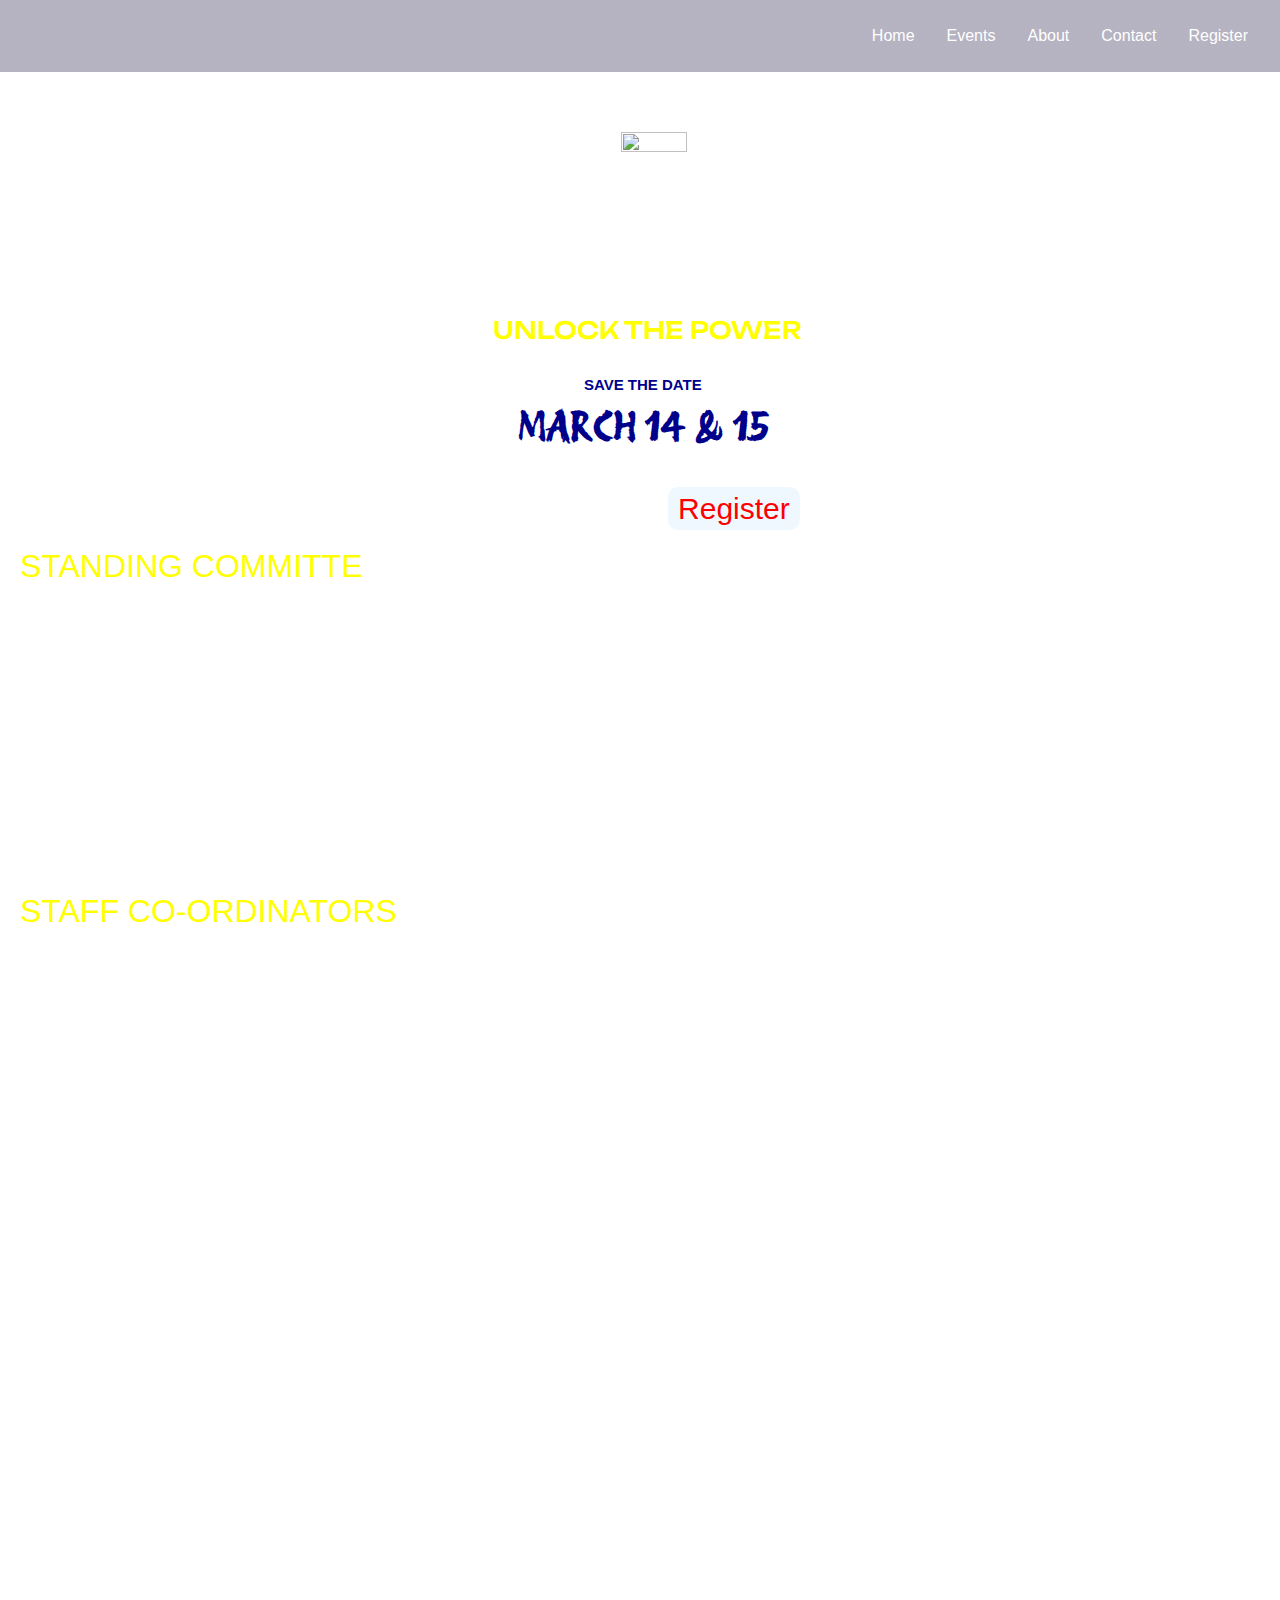
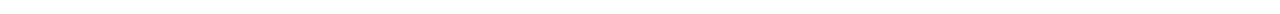
==== index.html @ dffb0a6e "Update index.html" ====
<!DOCTYPE html>
<html>

<head>
  <link href="https://stackpath.bootstrapcdn.com/bootstrap/4.3.1/css/bootstrap.min.css" rel="stylesheet">

  <!-- Optional: Bootstrap JS (you can also include Popper.js) -->
  <script src="https://code.jquery.com/jquery-3.3.1.slim.min.js"></script>
  <script src="https://cdnjs.cloudflare.com/ajax/libs/popper.js/1.14.7/umd/popper.min.js"></script>
  <script src="https://stackpath.bootstrapcdn.com/bootstrap/4.3.1/js/bootstrap.min.js"></script>
  <link href="https://cdn.jsdelivr.net/npm/bootstrap@5.3.0-alpha3/dist/css/bootstrap.min.css" rel="stylesheet"
    integrity="sha384-KK94CHFLLe+nY2dmCWGMq91rCGa5gtU4mk92HdvYe+M/SXH301p5ILy+dN9+nJOZ" crossorigin="anonymous">

  <link rel="preconnect" href="https://fonts.googleapis.com">
  <link rel="preconnect" href="https://fonts.gstatic.com" crossorigin>
  <link href="https://fonts.googleapis.com/css2?family=Big+Shoulders+Display:wght@300;400;500;600;700&
     family=Syne:wght@400;500;600;700&family=Unbounded:wght@300;400;500;600;700&display=swap" rel="stylesheet">
  <script type="text/javascript" src="https://kit.fontawesome.com/ea6d4fec5e.js" crossorigin="anonymous"></script>
  <link rel="stylesheet" href="styles.css">
  <link rel="preconnect" href="https://fonts.googleapis.com">
  <link rel="preconnect" href="https://fonts.gstatic.com" crossorigin>
  <link href="https://fonts.googleapis.com/css2?family=Protest+Revolution&display=swap" rel="stylesheet">
  <link rel="stylesheet" href="path/to/bootstrap.min.css">

  <link rel="stylesheet" href="background_styles.css">
  <link rel="stylesheet" href="index.css">
  <script src="script.js" defer></script>
  <title>ELECTRO-2K24</title>
  <style>
     body{
                  background-image: url("https://img.freepik.com/premium-photo/vertical-image-technology-modern-future-background-illustration-dark-blue-background_545033-1168.jpg?w=360");
                  color: white;
                  background-size: 100%;
                  }
                  .first{
                      align-items: center;
                      padding: 10px 10px 10px;
                      margin-left: 15px;
                  }
                  .stand{
                                    font-size: 20px;
                                    margin-left: 20px;
                  }
                  .stand h2{
                                    color: yellow;
                  }
  </style>
</head>

<body>
  <nav class="navbar">
    <div class="brand-title"></div>
    <a href="index.html" class="toggle-button">
      <span class="bar"></span>
      <span class="bar"></span>
      <span class="bar"></span>
      <span class="bar"></span>
      <span class="bar"></span>
    </a>
    <div class="navbar-links">
      <ul>
        <li><a href="index.html">Home</a></li>
        <li><a href="events.html">Events</a></li>
        <li><a href="about.html">About</a></li>
        <li><a href="contact.html">Contact</a></li>
        <li><a href="Register.html">Register</a></li>
      </ul>
    </div>
  </nav>
  <div class="first">
    <a><img style="text-align: center;"
        src="https://ndc.edu.in/wp-content/uploads/2018/09/cropped-NDC-Color-01-01.jpg"></a>
    <h1>ELECTRO-2K24</h1>
    <h3>UNLOCK THE POWER</h3>
  </div>
  <div class="date ">
    <h4><b>SAVE THE DATE</b></h4>
    <h2><b>MARCH 14 & 15</b></h2>
  </div>
  <p class="reg">click here to<a href="Register.html">Register</a></p>
   <div class="stand">
                                    <h2>STANDING COMMITTE</h2>
                                    <h3>SRI.M.ANURADHA</h3>
                                    <h5>PRINCIPAL</h5>
                                    <h3>SRI.V.K.PRASAD</h3>
                                    <h5>ADMINISTRATIVE OFFICER</h5>
                                    <h3>SRI.M.VENU GOPAL</h3>
                                    <h5>OFFICE SUPERINTENDENT</h5>
                                    <h3>K.RAMKUMAR</h3>
                                    <h4>HEAD OF THE DEPARTMENT</h4>
                                   </div>
                                   <div class="stand">
                                    <h2>STAFF CO-ORDINATORS</h2>
                                    <h3>M.ANUSHA</h3>
                                    <h3>M.S.J.D.PRASAD</h3>
                                   </div>
                  
                  <div class="first">
                  <h1> About NDC</h1><br>
                  <p>Nalanda is a 30 year old institute.<br>
                                     Nalanda is one of the Ideal degree colleges in Vijayawada with education par excellence. 
                                     <br>Nalanda is the best degree college in imparting education and shaping the Next Generation professionals.<br> 
                                     Many Nalandan's graduated with spirits flying high to captivate the opportunities awaiting their presence.
                                     <br>Best Degree Colleges in Vijayawada</p>
                 </div>

                 <div class="first">
                  <h1>About the Departmenet</h1>
                 <p>
                  The department of Electronics & Computer Maintenance was established in the academic year 1999.<br> 
                  It has several student clubs that run on equal contribution and participations by students and faculty members alike.<br>
                   They provide a platform to portray and build various personality traits that will help the aspiring professionals excel in their pursuit of a place on top MNC'S<br>
                 </p>
                 </div>
       
  <script>
    const toggleButton = document.getElementsByClassName('toggle-button')[0]
    const navbarLinks = document.getElementsByClassName('navbar-links')[0]

    toggleButton.addEventListener('click', () => {
      navbarLinks.classList.toggle('active')
    })
  </script>
</body>

</html>
---- index.css ----
* {
                  box-sizing: border-box;
              }
              
              body {
                  margin: 0;
                  padding: 0;
                  background-image:url("https://i.pinimg.com/736x/b6/66/be/b666be827a3271a5ef94cc0a43baf825.jpg");
                  background-repeat: no-repeat;
                  background-size: 100%;
              }
              .first img
            {
                width: 23%;
                height: 5%;
                margin-top: 4%;
                margin-left: 39%;
                border-radius: 0px 23px;
              }
              
              .navbar {
                  display: flex;
                  position: relative;
                  justify-content: space-between;
                  align-items: center;
                  background-image: linear-gradient(rgba(12,3,51,0.3),rgba(12,3,51,0.3));
                  color: white;
              }
              
              .brand-title {
                  font-size: 1.5rem;
                  margin: .5rem;
              }
              
              .navbar-links {
                  height: 100%;
              }
              
              .navbar-links ul {
                  display: flex;
                  margin: 0;
                  padding: 0;
              }
              
              .navbar-links li {
                  list-style: none;
              }
              
              .navbar-links li a {
                  display: block;
                  text-decoration: none;
                  color: white;
                  padding: 1rem;
              }
              
              .navbar-links li:hover {
                  background-color: #555;
              }
              
              .toggle-button {
                  position: absolute;
                  top: .75rem;
                  right: 1rem;
                  display: none;
                  flex-direction: column;
                  justify-content: space-between;
                  width: 30px;
                  height: 21px;
              }
              
              .toggle-button .bar {
                  height: 3px;
                  width: 100%;
                  background-color: white;
                  border-radius: 10px;
              }
              
              @media (max-width: 800px) {
                  .navbar {
                      flex-direction: column;
                      align-items: flex-start;
                  }
              
                  .toggle-button {
                      display: flex;
                  }
              
                  .navbar-links {
                      display: none;
                      width: 100%;
                  }
              
                  .navbar-links ul {
                      width: 100%;
                      flex-direction: column;
                  }
              
                  .navbar-links ul li {
                      text-align: center;
                  }
              
                  .navbar-links ul li a {
                      padding: .5rem 1rem;
                  }
              
                  .navbar-links.active {
                      display: flex;
                  }
              }
                  .first h1{
                                                 font-size:89px;
                                                  font-family: "Protest Revolution", sans-serif;
                                                  font-weight: 400;
                                                  font-style: normal;
                                                  margin-top: 3%;
                                                  color:white;
                                                  text-align: center;

                              }
                              .first h3{
                                  font-family: 'unbounded',sans-serif;
                                  text-transform: capitalize;
                                  font-weight: 300spx;
                                  font-size: 1.5rem;
                                  color:yellow;
                                  margin: 13px;
                                  text-align: center;
              }
              .date{
                margin-top:15%;
  margin:auto;
  text-align: center;
  background:white;
  background-size: 800% 800%;
  animation: gradientAnimation 10s ease infinite;
  border-radius: 40px;
  padding: 8px;
  width: 300px;
              }
              .date h4{
                font-size: 15px;
                color:darkblue;
                margin-left: 2%;
                font-family: "syne", sans-serif;
                font-size: 10xp;
            
              }
              .date h2{
                font-size: 40px;
                margin-left: 2%;
                color:darkblue;
                font-family: "Protest Revolution", sans-serif;;
              }
.reg{
    margin-top:20px ;
    text-decoration: none;
    text-align: center;
    font-size: 30px;
    color: white;
    text-transform: capitalize;
}
.reg a{
    text-decoration: none;
    color: red;
    background-color: aliceblue;
    border-radius: 10px;
    padding:5px 10px;
    font-family:"syne", sans-serif;
    font-size: 30px;
    margin-left: 10px;
    text-transform: capitalize;
    
}
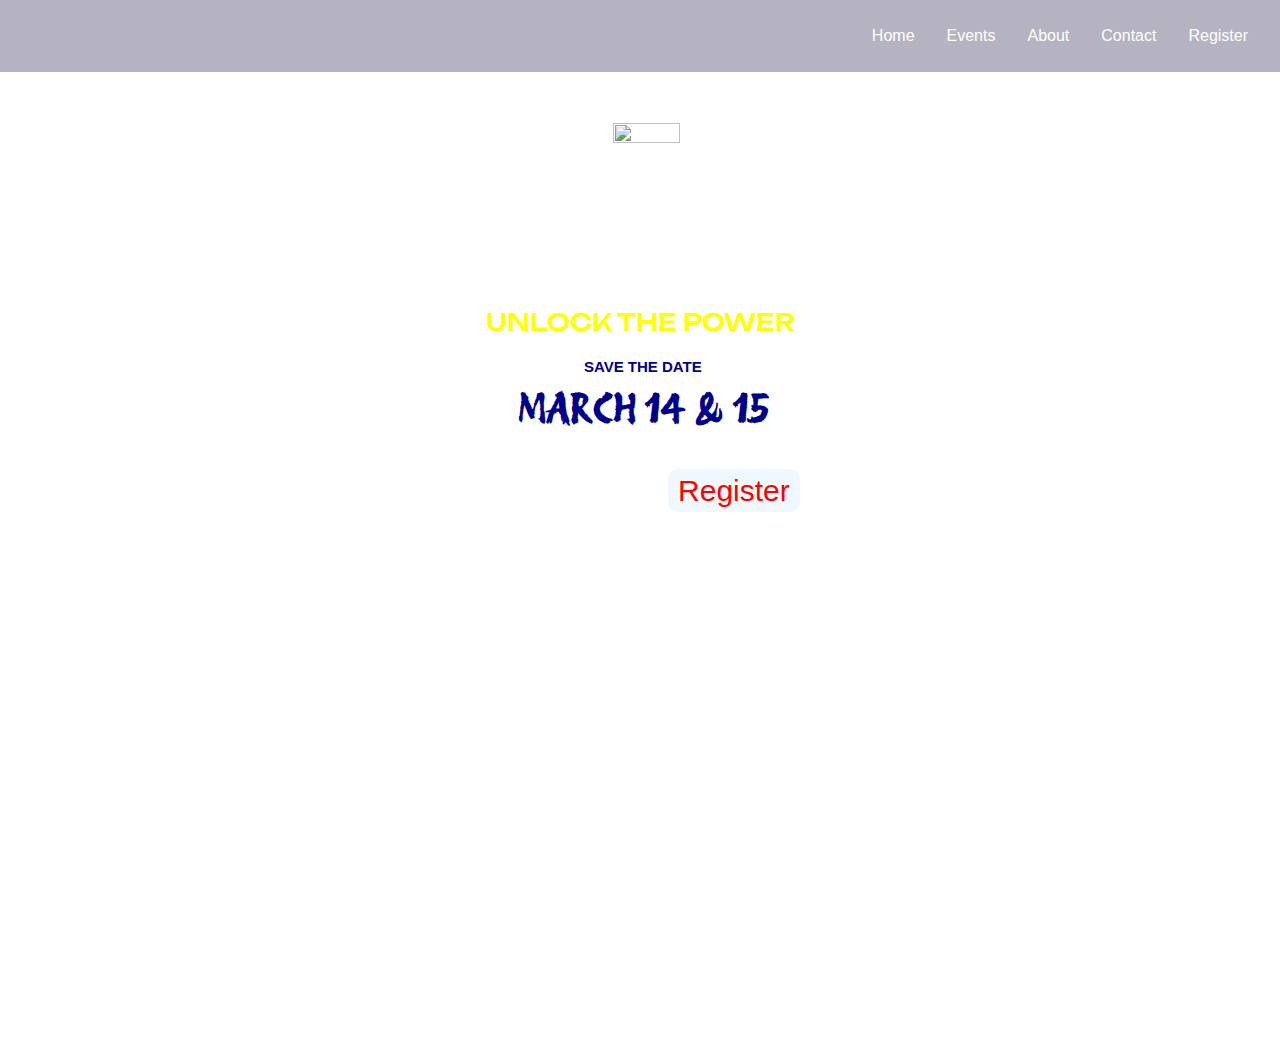
==== commit 2bbadb0b: "Update index.html" ====
--- a/index.html
+++ b/index.html
@@ -31,19 +31,7 @@
                   background-image: url("https://img.freepik.com/premium-photo/vertical-image-technology-modern-future-background-illustration-dark-blue-background_545033-1168.jpg?w=360");
                   color: white;
                   background-size: 100%;
-                  }
-                  .first{
-                      align-items: center;
-                      padding: 10px 10px 10px;
-                      margin-left: 15px;
-                  }
-                  .stand{
-                                    font-size: 20px;
-                                    margin-left: 20px;
-                  }
-                  .stand h2{
-                                    color: yellow;
-                  }
+     }
   </style>
 </head>
 
@@ -78,22 +66,7 @@
     <h2><b>MARCH 14 & 15</b></h2>
   </div>
   <p class="reg">click here to<a href="Register.html">Register</a></p>
-   <div class="stand">
-                                    <h2>STANDING COMMITTE</h2>
-                                    <h3>SRI.M.ANURADHA</h3>
-                                    <h5>PRINCIPAL</h5>
-                                    <h3>SRI.V.K.PRASAD</h3>
-                                    <h5>ADMINISTRATIVE OFFICER</h5>
-                                    <h3>SRI.M.VENU GOPAL</h3>
-                                    <h5>OFFICE SUPERINTENDENT</h5>
-                                    <h3>K.RAMKUMAR</h3>
-                                    <h4>HEAD OF THE DEPARTMENT</h4>
-                                   </div>
-                                   <div class="stand">
-                                    <h2>STAFF CO-ORDINATORS</h2>
-                                    <h3>M.ANUSHA</h3>
-                                    <h3>M.S.J.D.PRASAD</h3>
-                                   </div>
+   
                   
                   <div class="first">
                   <h1> About NDC</h1><br>
--- a/index.css
+++ b/index.css
@@ -5,7 +5,7 @@
               body {
                   margin: 0;
                   padding: 0;
-                  background-image:url("https://i.pinimg.com/736x/b6/66/be/b666be827a3271a5ef94cc0a43baf825.jpg");
+                  background-image:url("https://img.freepik.com/premium-photo/vertical-image-technology-modern-future-background-illustration-dark-blue-background_545033-1168.jpg?w=360");
                   background-repeat: no-repeat;
                   background-size: 100%;
               }
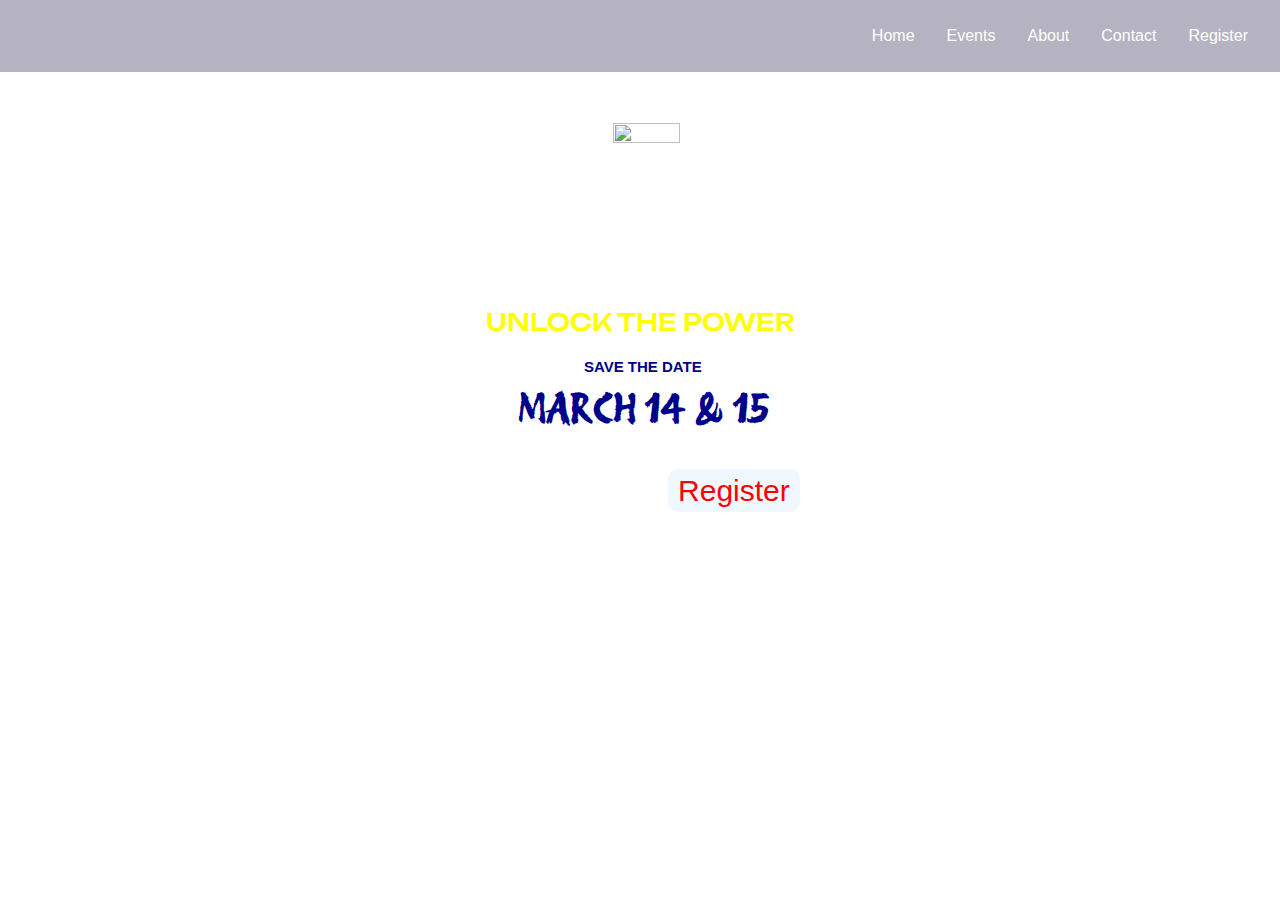
==== commit d80ea70c: "Update index.html" ====
--- a/index.html
+++ b/index.html
@@ -68,7 +68,7 @@
   <p class="reg">click here to<a href="Register.html">Register</a></p>
    
                   
-                  <div class="first">
+                  <div class="firsto">
                   <h1> About NDC</h1><br>
                   <p>Nalanda is a 30 year old institute.<br>
                                      Nalanda is one of the Ideal degree colleges in Vijayawada with education par excellence. 
@@ -77,7 +77,7 @@
                                      <br>Best Degree Colleges in Vijayawada</p>
                  </div>
 
-                 <div class="first">
+                 <div class="firsto">
                   <h1>About the Departmenet</h1>
                  <p>
                   The department of Electronics & Computer Maintenance was established in the academic year 1999.<br> 
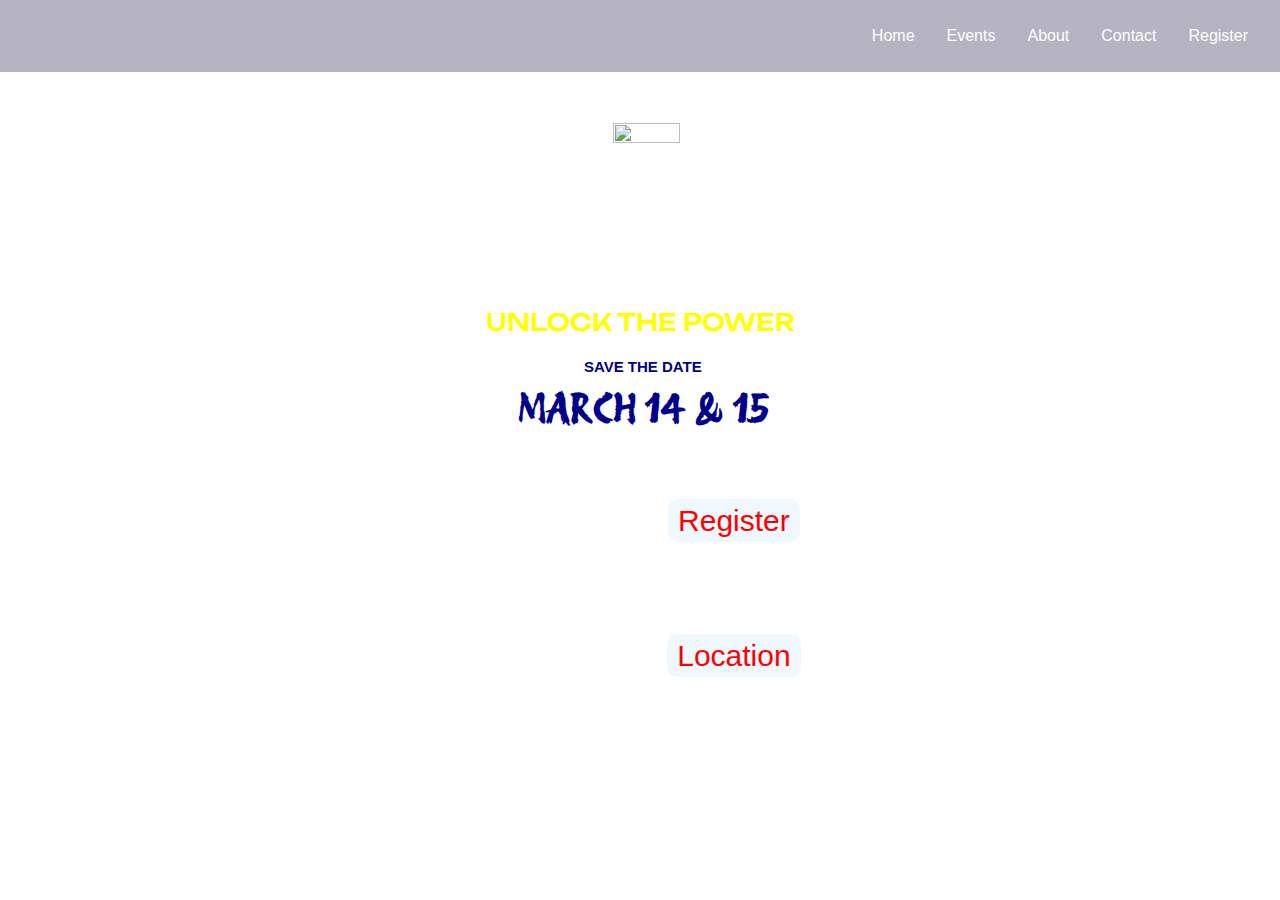
==== commit ff40cc67: "Update index.html" ====
--- a/index.html
+++ b/index.html
@@ -69,21 +69,10 @@
    
                   
                   <div class="firsto">
-                  <h1> About NDC</h1><br>
-                  <p>Nalanda is a 30 year old institute.<br>
-                                     Nalanda is one of the Ideal degree colleges in Vijayawada with education par excellence. 
-                                     <br>Nalanda is the best degree college in imparting education and shaping the Next Generation professionals.<br> 
-                                     Many Nalandan's graduated with spirits flying high to captivate the opportunities awaiting their presence.
-                                     <br>Best Degree Colleges in Vijayawada</p>
-                 </div>
+                    <img scr="evevts.jpg" width="100%" height="50%">
 
-                 <div class="firsto">
-                  <h1>About the Departmenet</h1>
-                 <p>
-                  The department of Electronics & Computer Maintenance was established in the academic year 1999.<br> 
-                  It has several student clubs that run on equal contribution and participations by students and faculty members alike.<br>
-                   They provide a platform to portray and build various personality traits that will help the aspiring professionals excel in their pursuit of a place on top MNC'S<br>
-                 </p>
+                       <p class="reg">click here to<a href="https://maps.app.goo.gl/zmPvo9BTDYzSXdhC9"><i class="fa-solid fa-location-dot"></i>Location</a></p>
+                
                  </div>
        
   <script>
--- a/index.css
+++ b/index.css
@@ -5,7 +5,7 @@
               body {
                   margin: 0;
                   padding: 0;
-                  background-image:url("https://img.freepik.com/premium-photo/vertical-image-technology-modern-future-background-illustration-dark-blue-background_545033-1168.jpg?w=360");
+                  background-image:url("image.png");
                   background-repeat: no-repeat;
                   background-size: 100%;
               }
@@ -152,7 +152,7 @@
                 font-family: "Protest Revolution", sans-serif;;
               }
 .reg{
-    margin-top:20px ;
+    margin-top:50px ;
     text-decoration: none;
     text-align: center;
     font-size: 30px;
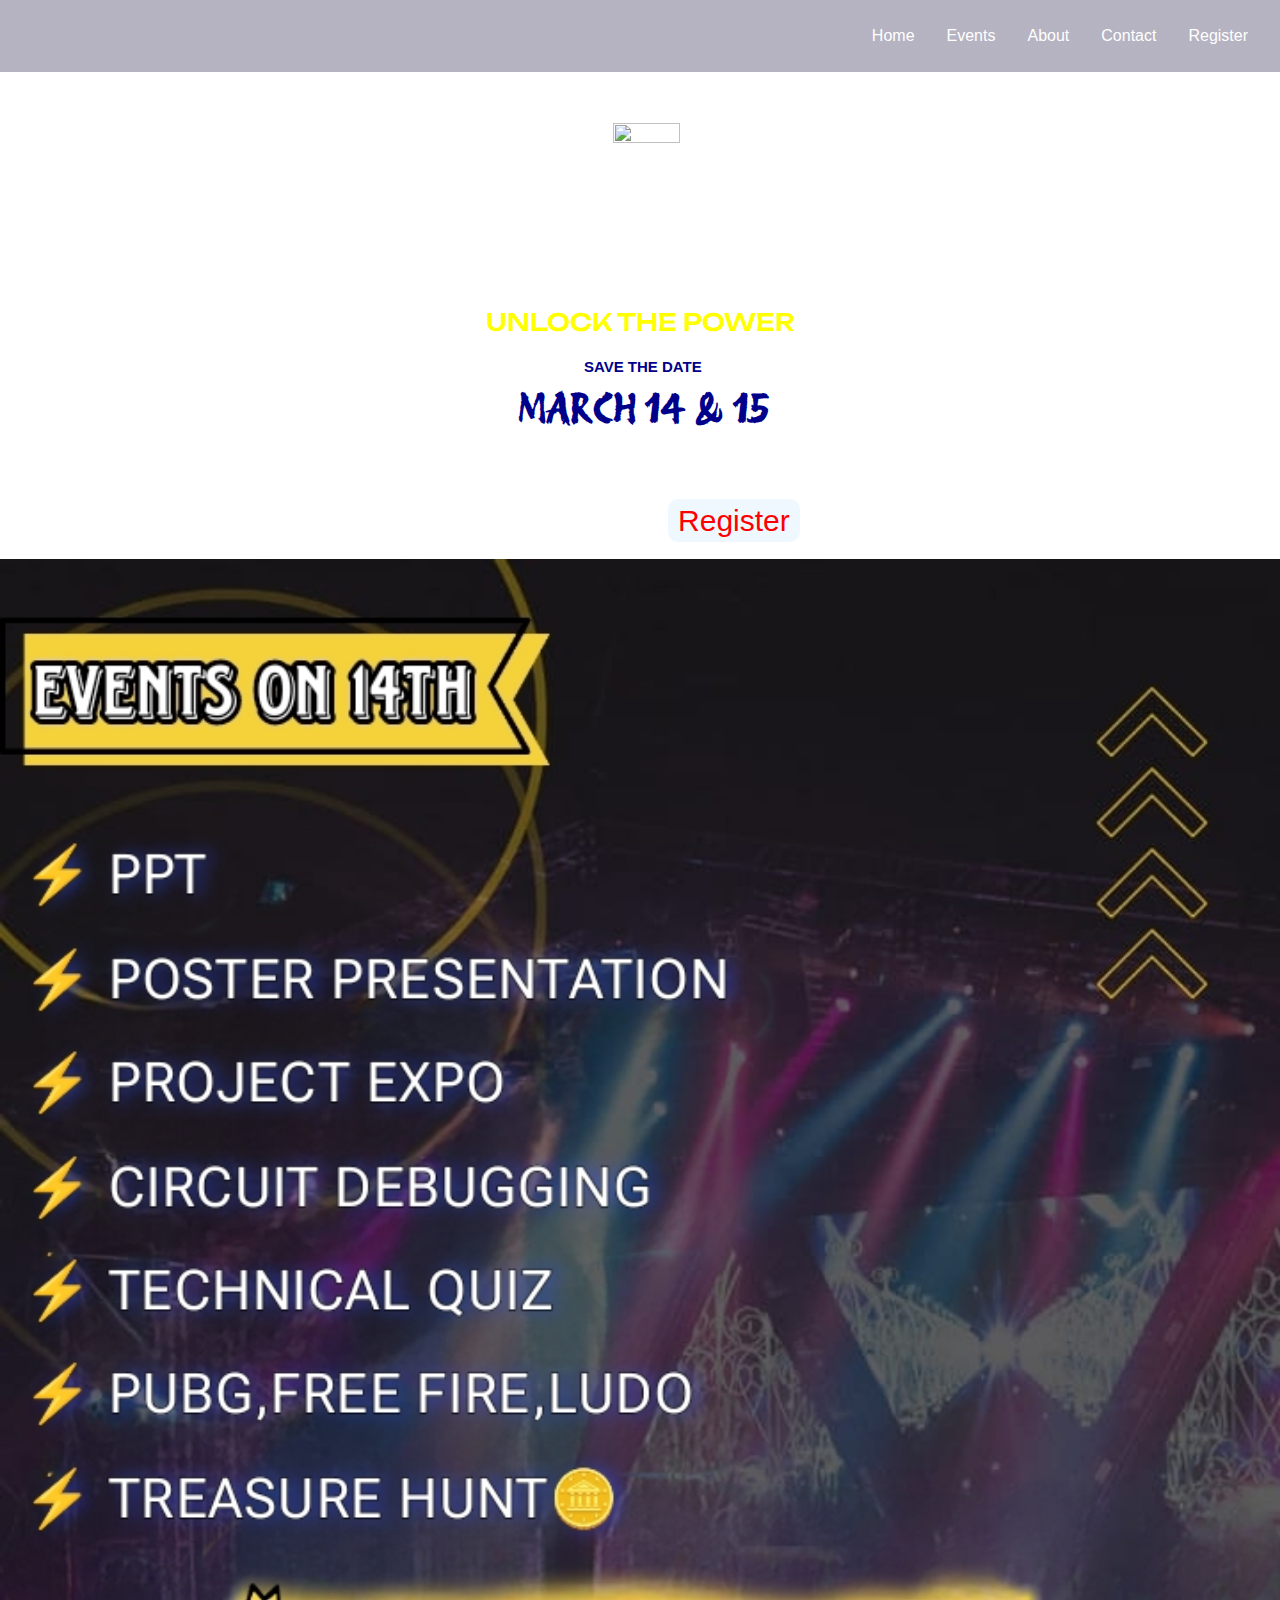
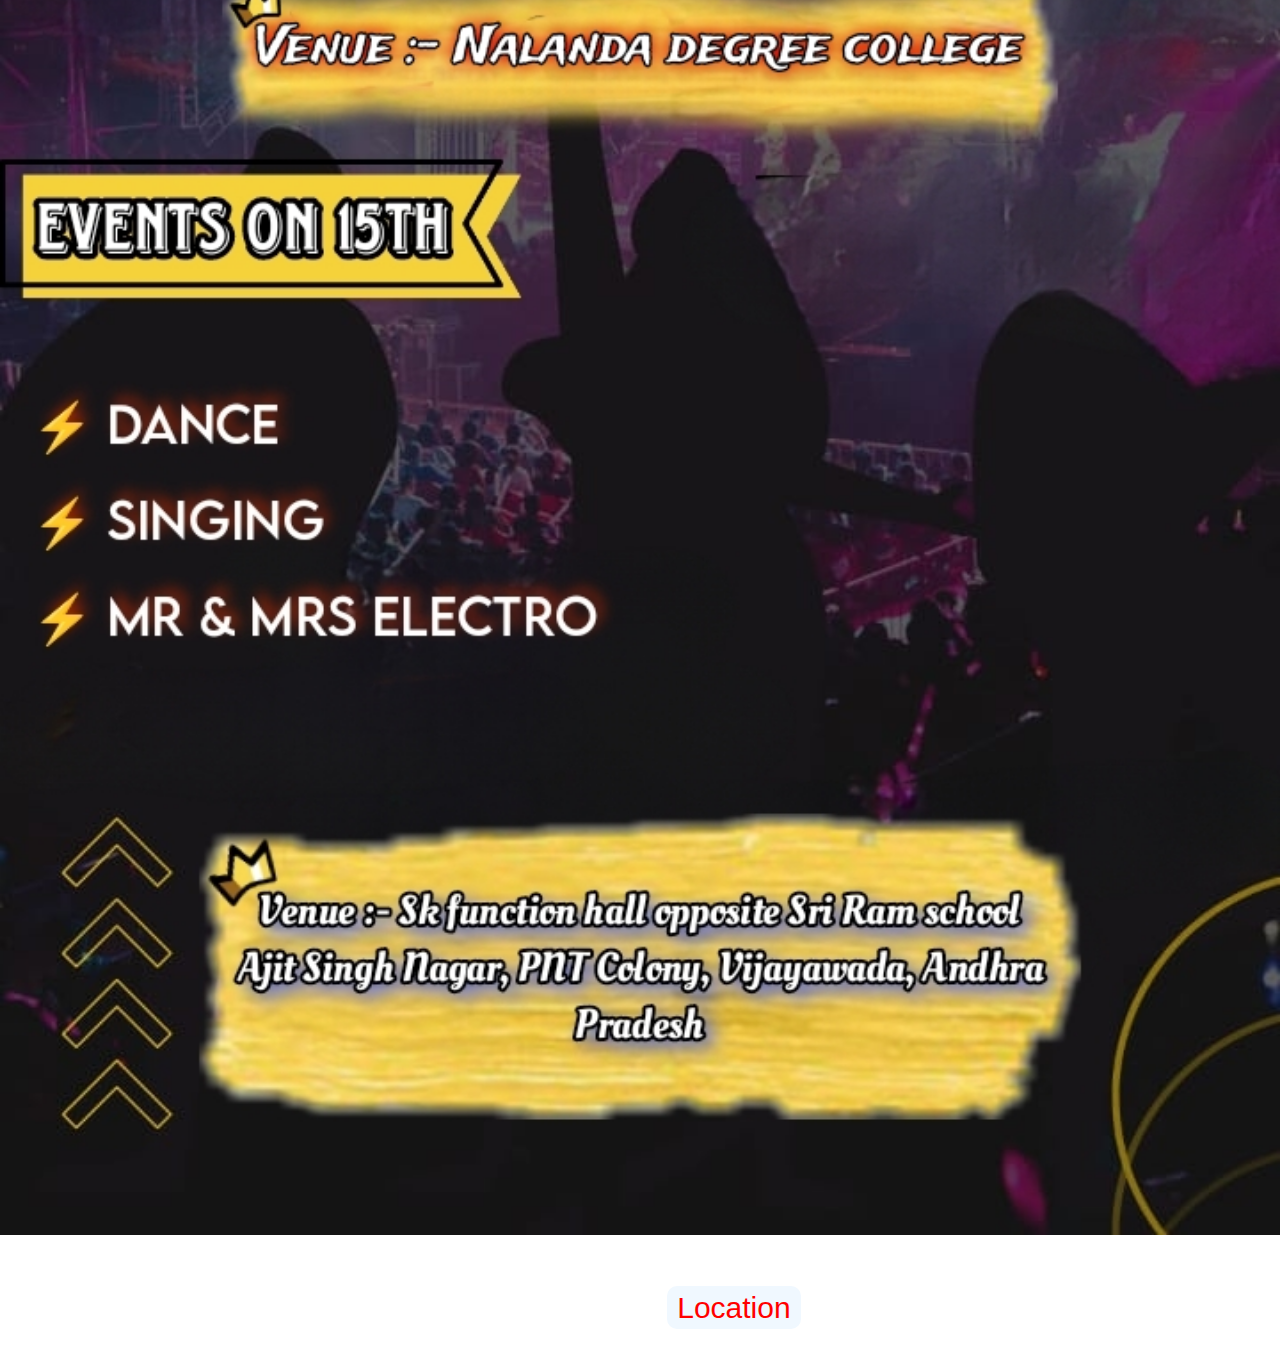
==== commit 7c9768bc: "Update index.html" ====
--- a/index.html
+++ b/index.html
@@ -69,7 +69,7 @@
    
                   
                   <div class="firsto">
-                    <img scr="evevts.jpg" width="100%" height="50%">
+                    <img src="evevts.jpg" width="100%" height="50%">
 
                        <p class="reg">click here to<a href="https://maps.app.goo.gl/zmPvo9BTDYzSXdhC9"><i class="fa-solid fa-location-dot"></i>Location</a></p>
                 
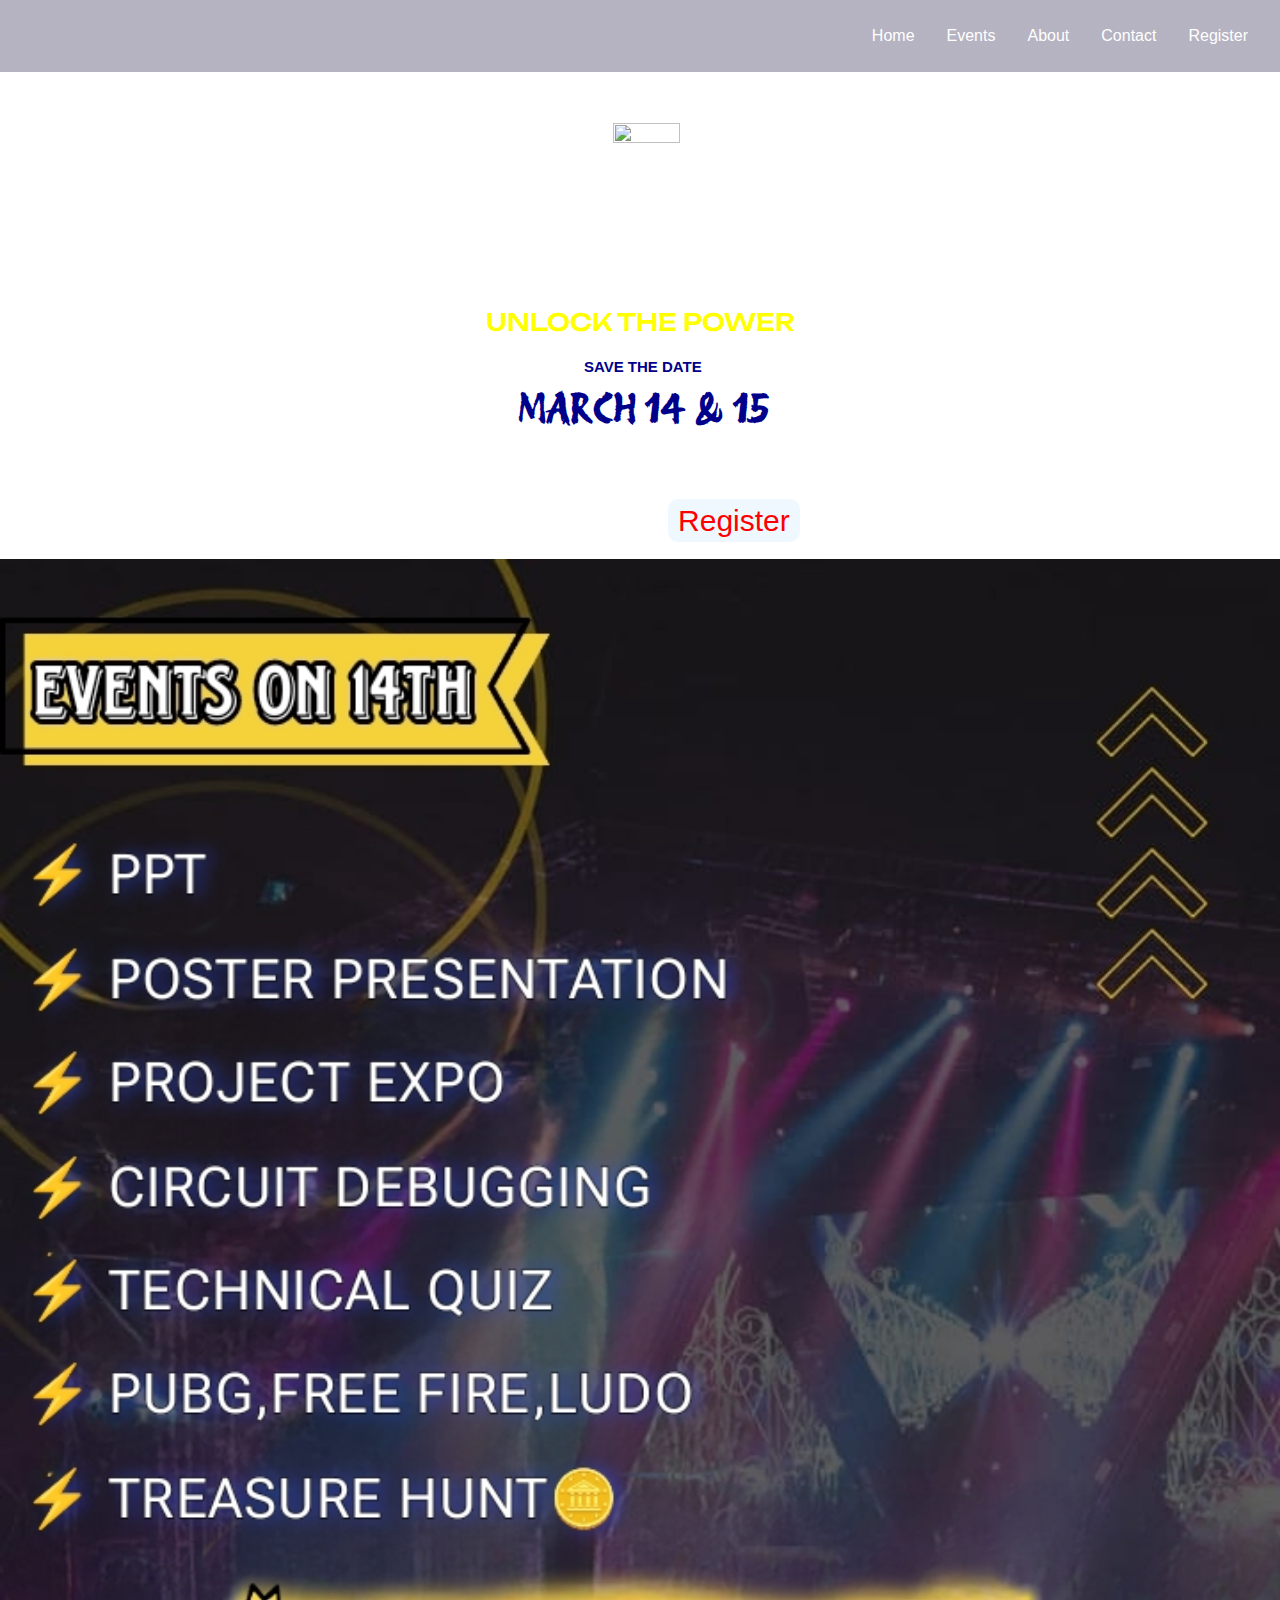
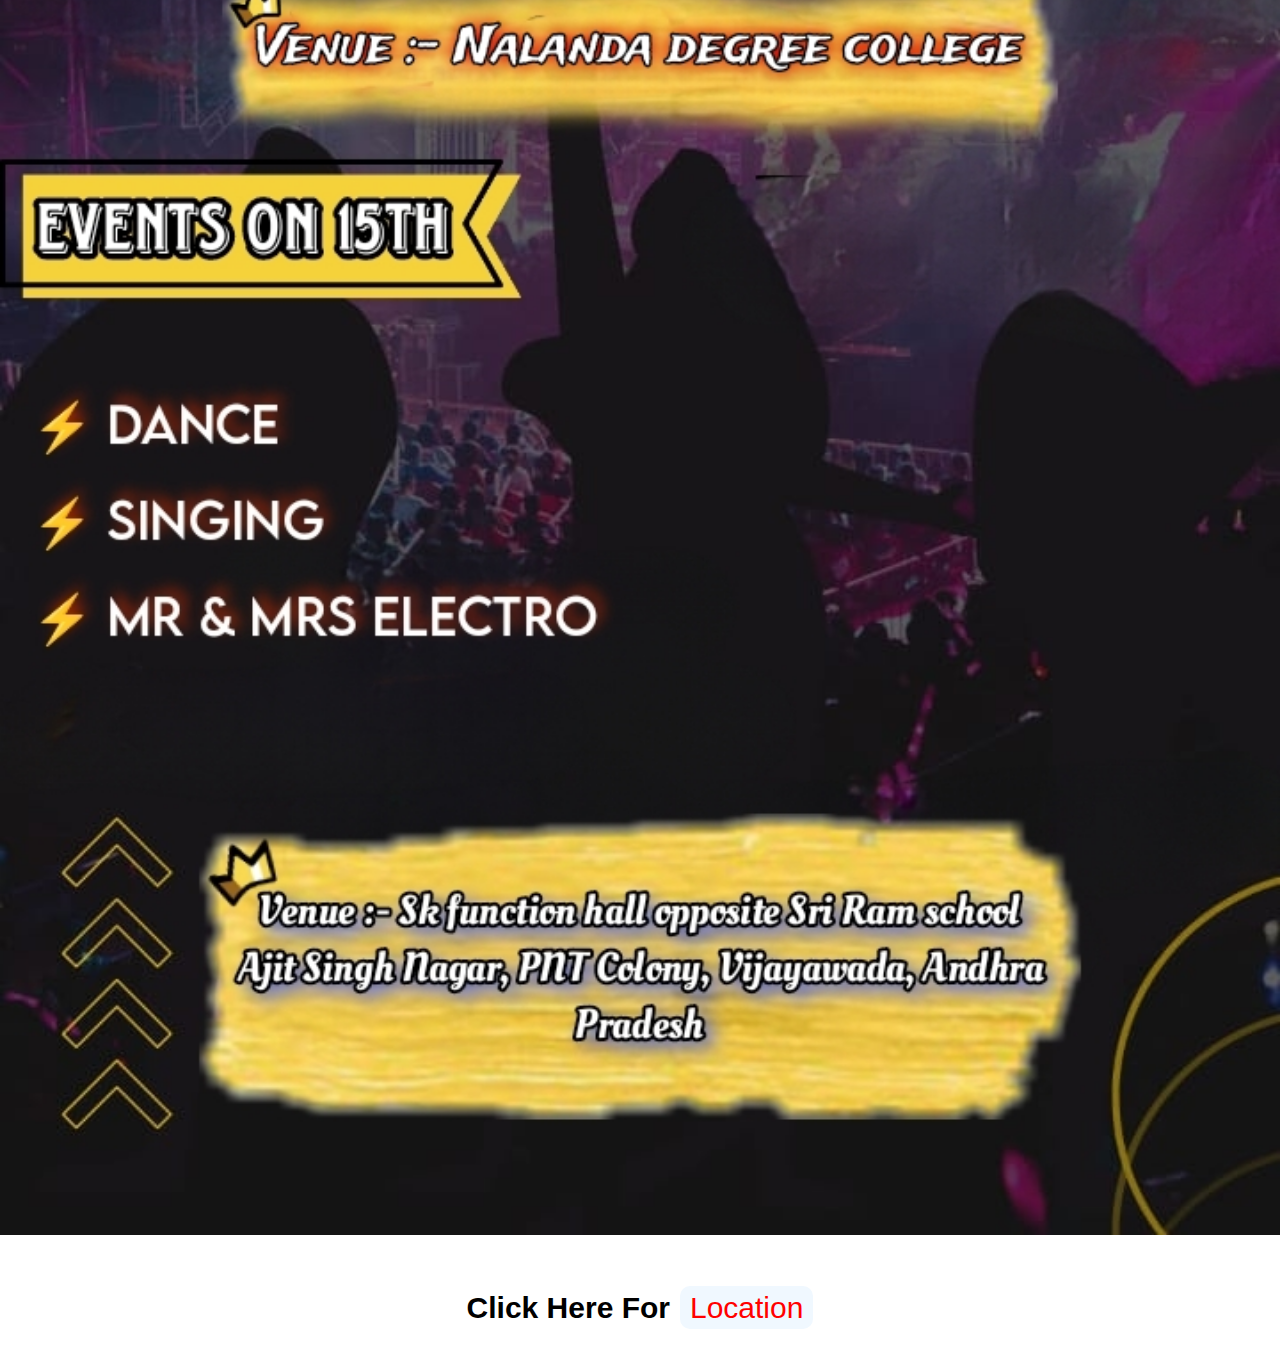
==== commit 3465d936: "Update index.html" ====
--- a/index.html
+++ b/index.html
@@ -71,7 +71,7 @@
                   <div class="firsto">
                     <img src="evevts.jpg" width="100%" height="50%">
 
-                       <p class="reg">click here to<a href="https://maps.app.goo.gl/zmPvo9BTDYzSXdhC9"><i class="fa-solid fa-location-dot"></i>Location</a></p>
+                       <p class="reg" style="color: black;"><b>click here for</b><a href="https://maps.app.goo.gl/zmPvo9BTDYzSXdhC9"><i class="fa-solid fa-location-dot"></i>Location</a></p>
                 
                  </div>
        
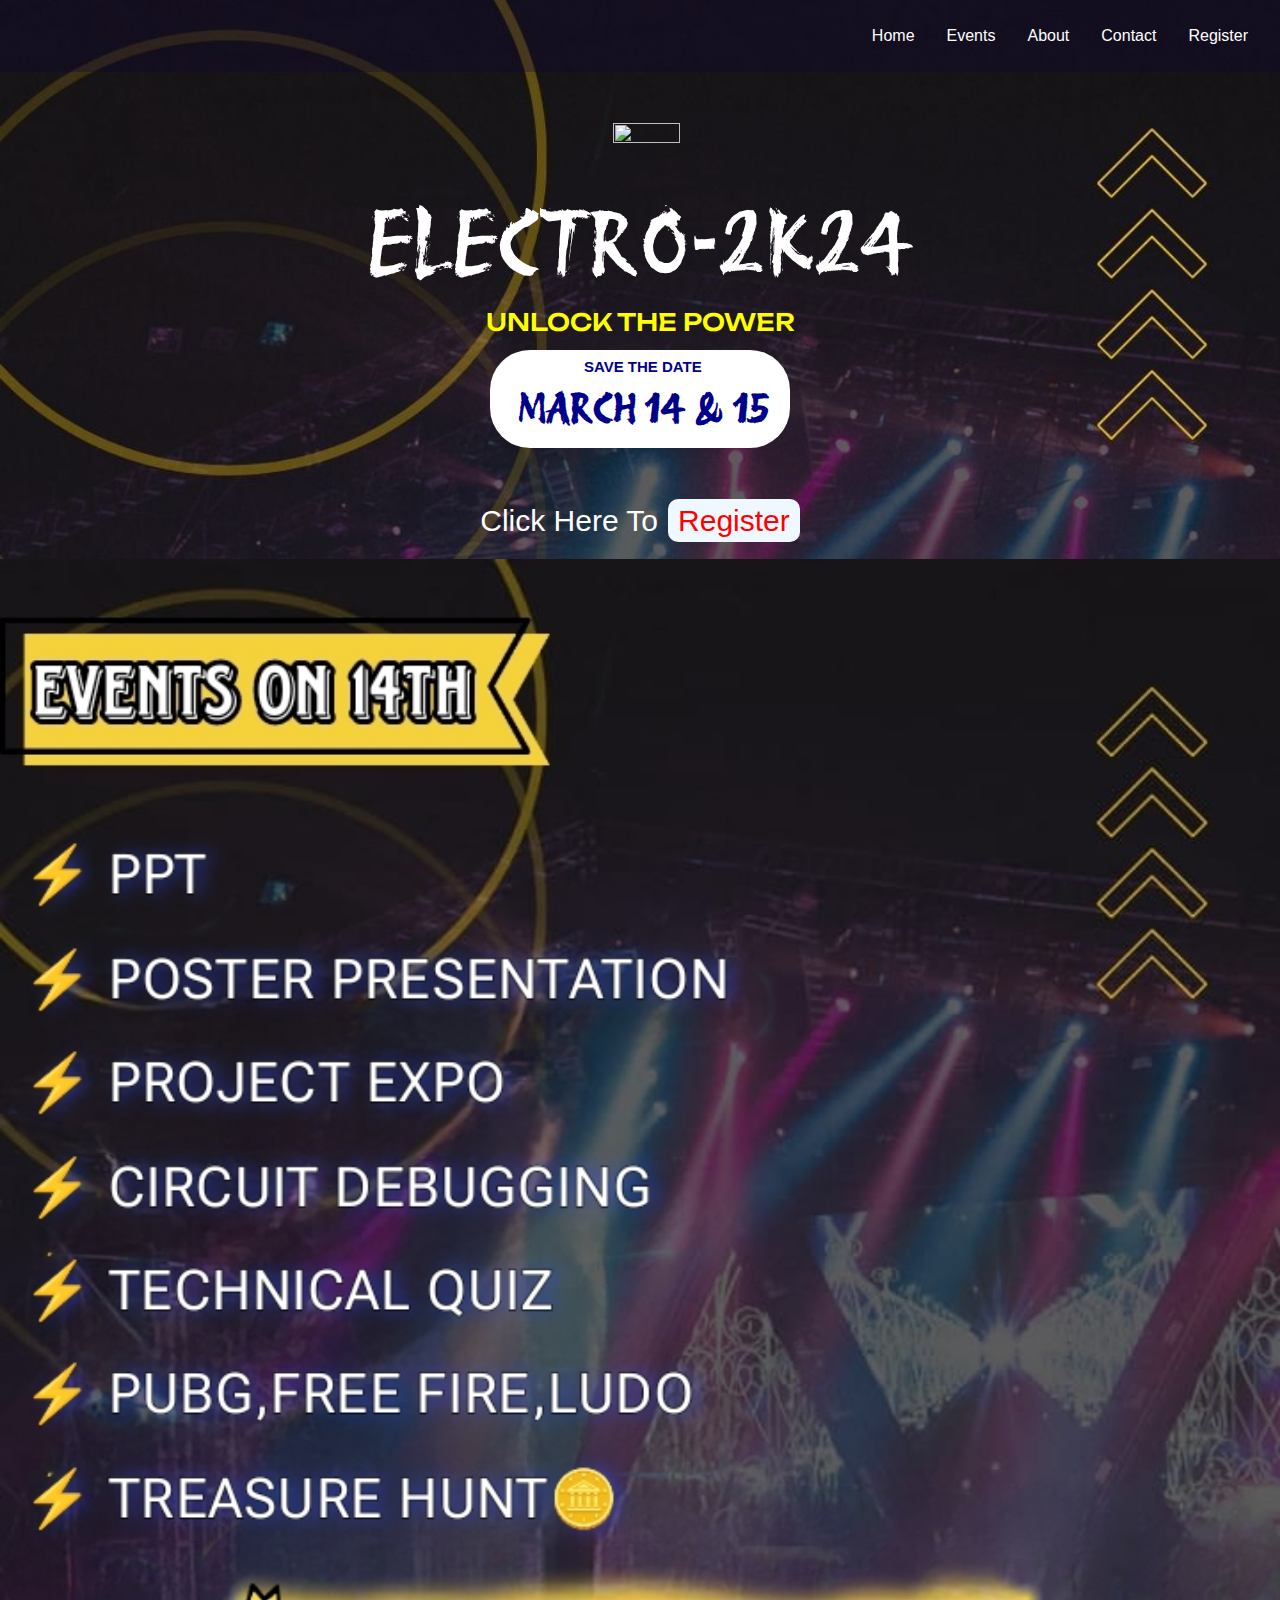
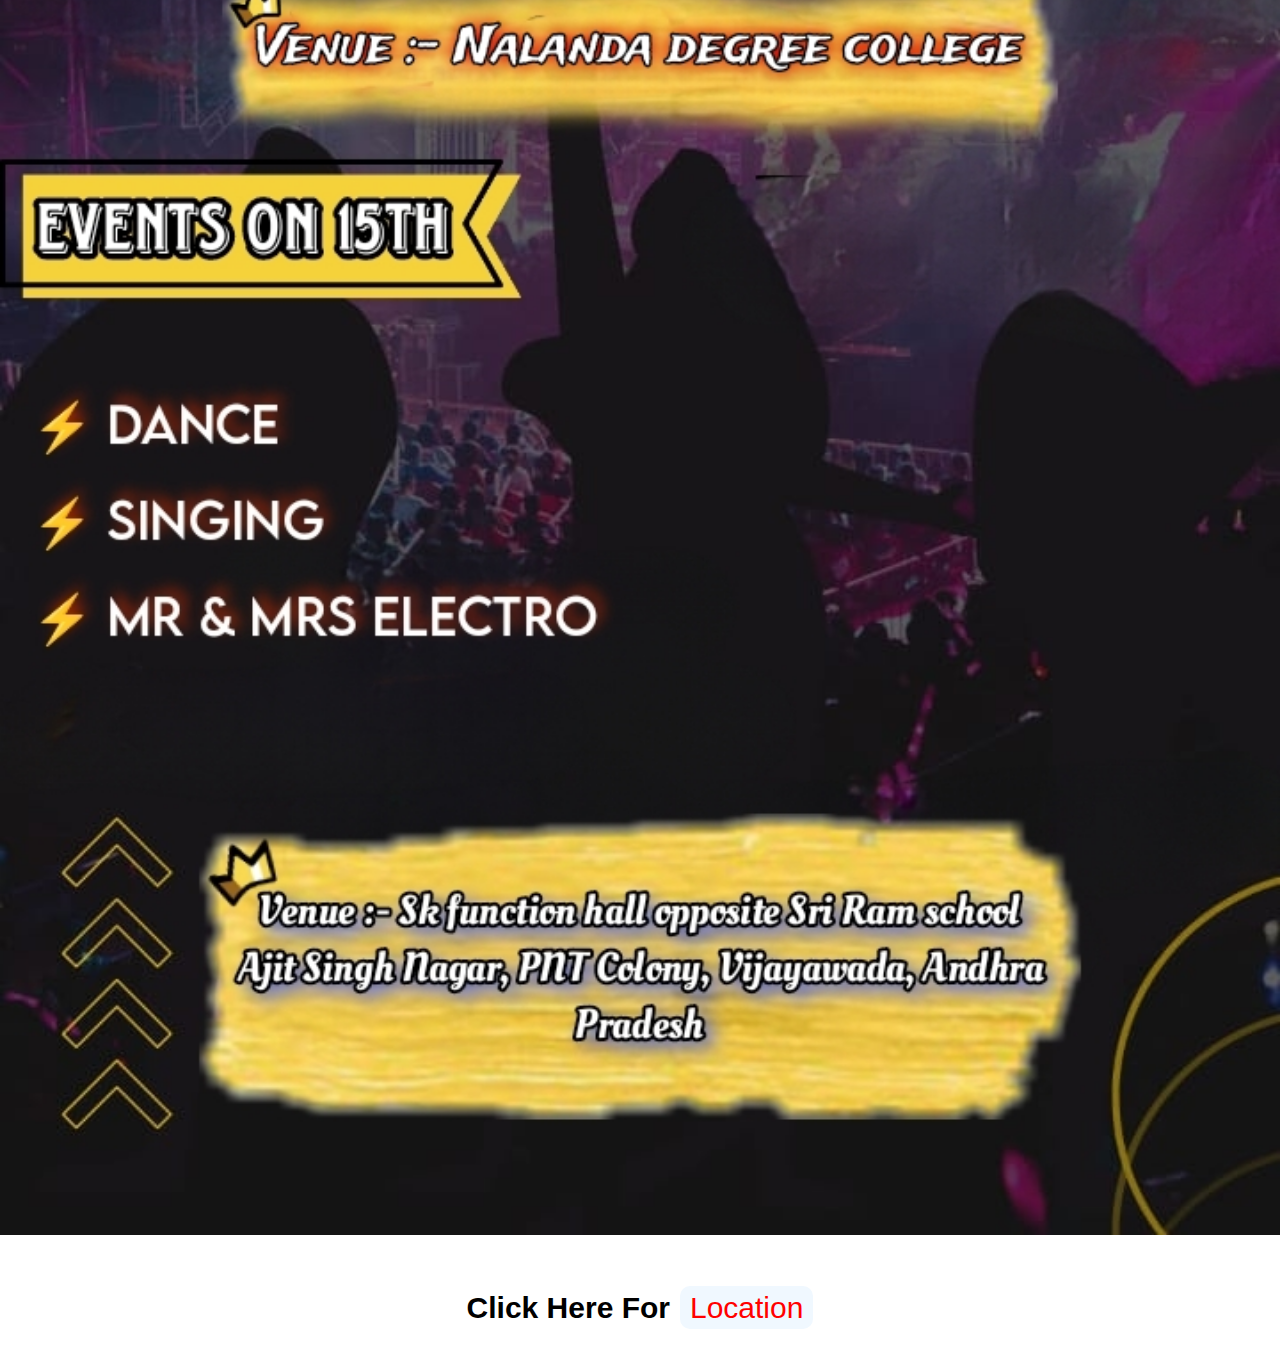
==== commit 776aa7ae: "Update index.html" ====
--- a/index.html
+++ b/index.html
@@ -28,7 +28,6 @@
   <title>ELECTRO-2K24</title>
   <style>
      body{
-                  background-image: url("https://img.freepik.com/premium-photo/vertical-image-technology-modern-future-background-illustration-dark-blue-background_545033-1168.jpg?w=360");
                   color: white;
                   background-size: 100%;
      }
--- a/index.css
+++ b/index.css
@@ -5,7 +5,7 @@
               body {
                   margin: 0;
                   padding: 0;
-                  background-image:url("image.png");
+                  background-image:url("image.jpg");
                   background-repeat: no-repeat;
                   background-size: 100%;
               }
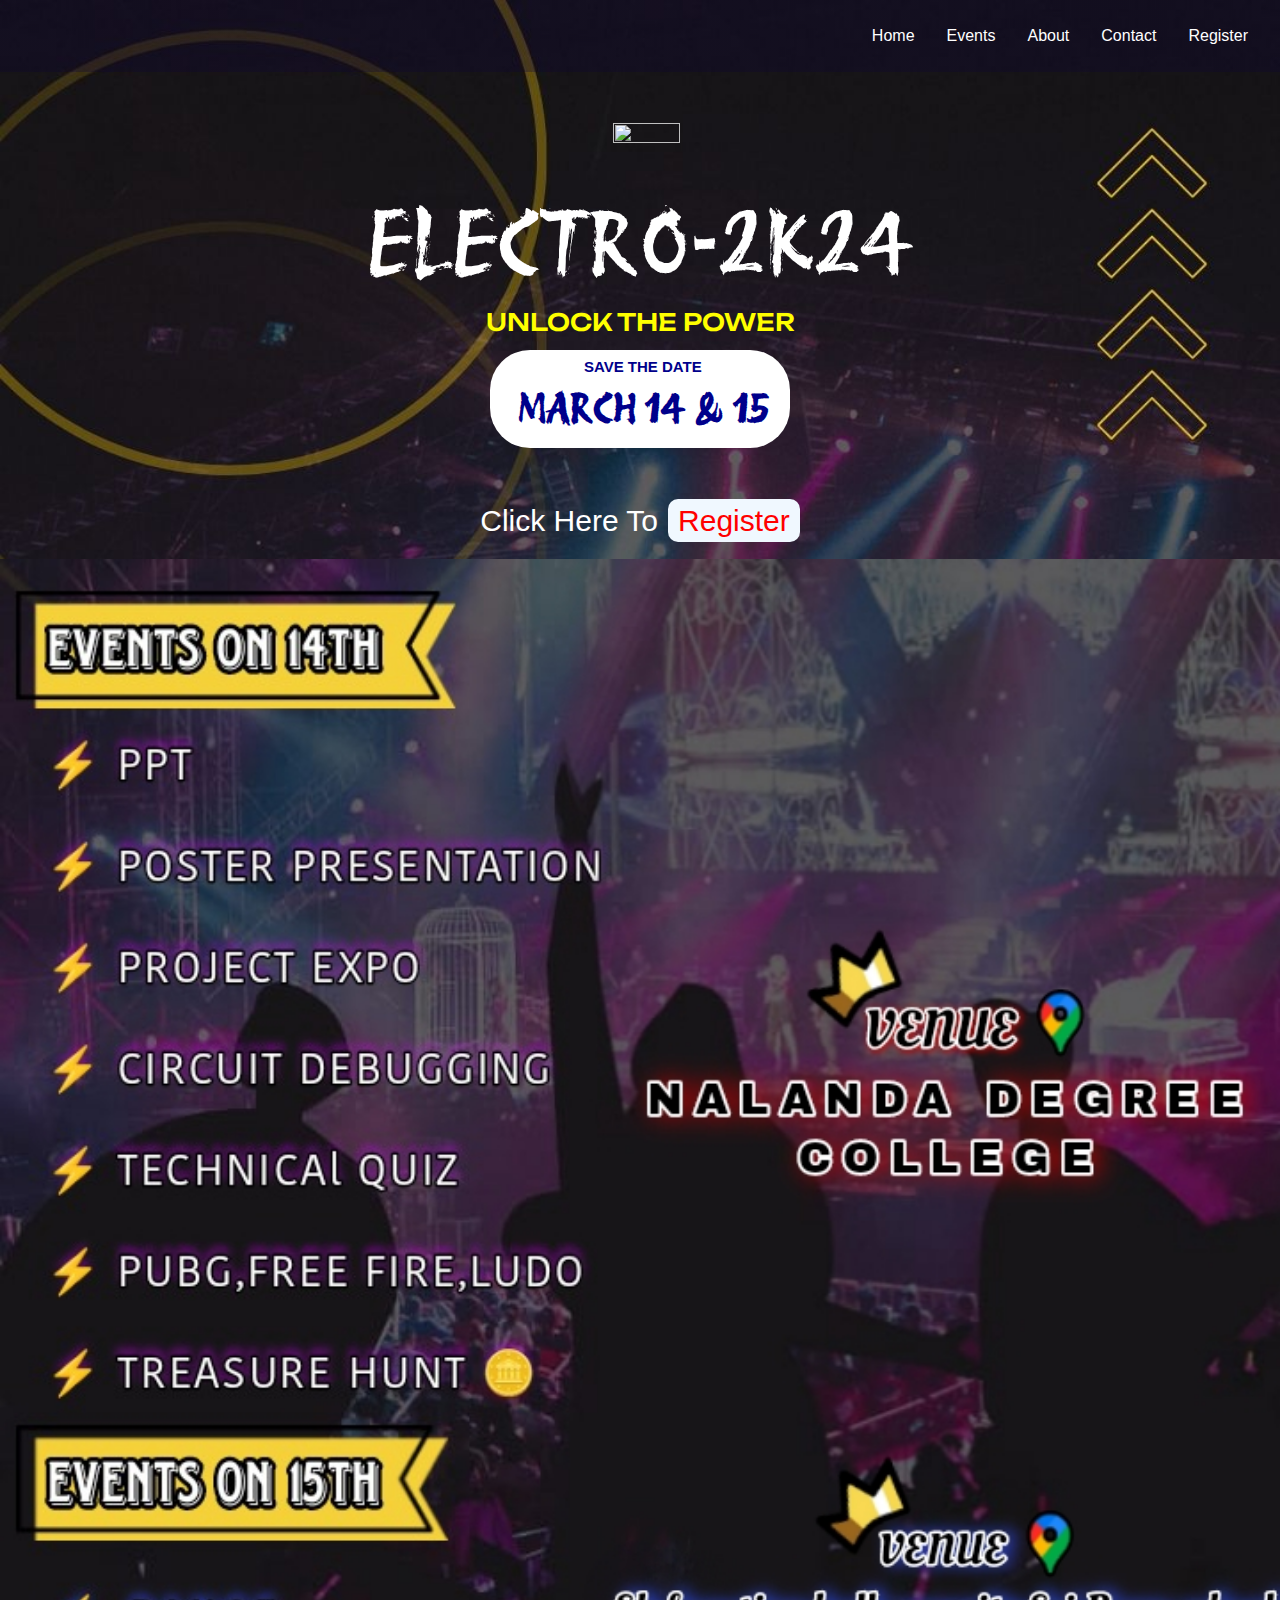
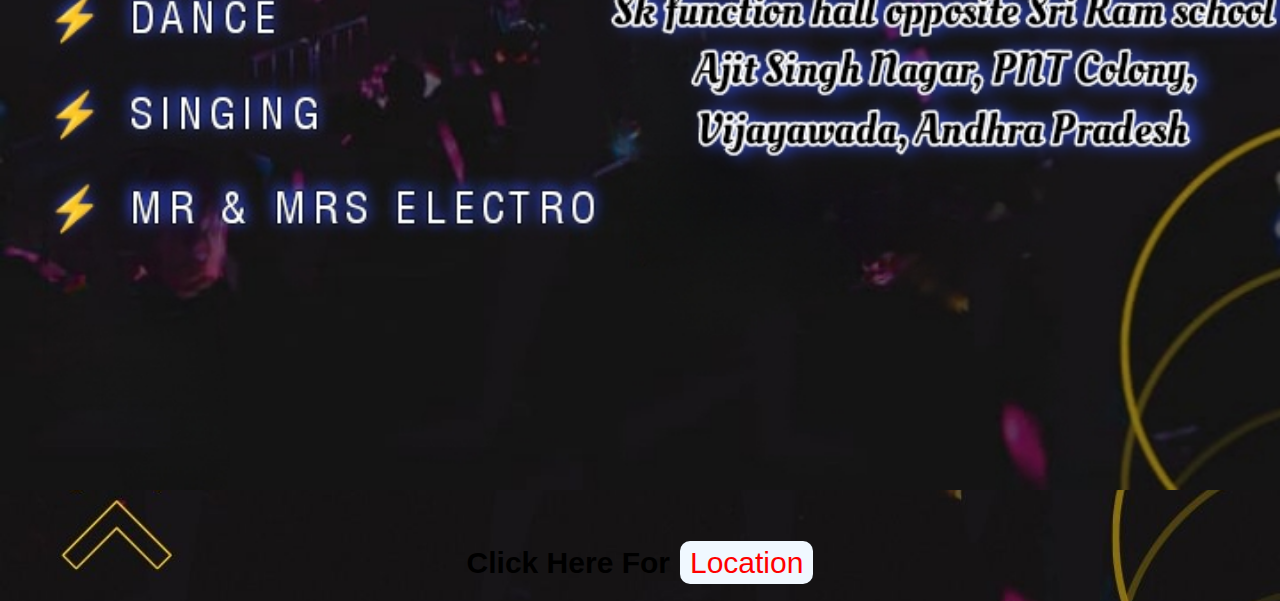
==== commit 257f6d70: "Update index.html" ====
--- a/index.html
+++ b/index.html
@@ -68,7 +68,7 @@
    
                   
                   <div class="firsto">
-                    <img src="evevts.jpg" width="100%" height="50%">
+                    <img src="ima.jpg" width="100%" height="50%">
 
                        <p class="reg" style="color: black;"><b>click here for</b><a href="https://maps.app.goo.gl/zmPvo9BTDYzSXdhC9"><i class="fa-solid fa-location-dot"></i>Location</a></p>
                 
--- a/index.css
+++ b/index.css
@@ -5,7 +5,7 @@
               body {
                   margin: 0;
                   padding: 0;
-                  background-image:url("image.jpg");
+                  background:url("image.jpg");
                   background-repeat: no-repeat;
                   background-size: 100%;
               }
